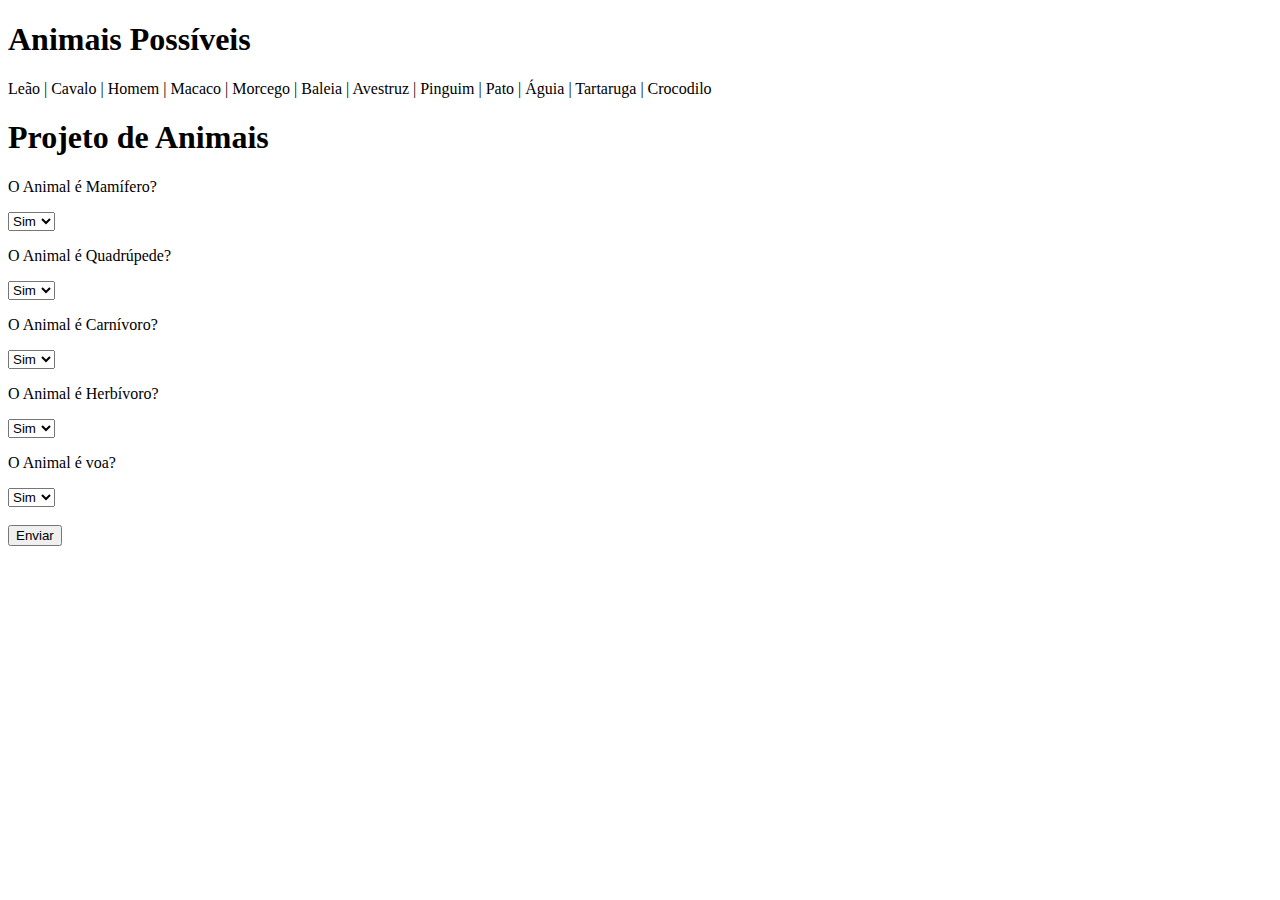
==== ExemploSimples/index.html @ cc08a918 "feat: add some files" ====
<!DOCTYPE html>
<html lang="pt-br">
<head>
    <meta charset="UTF-8">
    <meta name="viewport" content="width=device-width, initial-scale=1.0">
    <title>Projeto PHP</title>
</head>
<body>
    <h1>Animais Possíveis</h1>
    <p>Leão | Cavalo | Homem | Macaco | Morcego | Baleia | Avestruz | Pinguim | Pato | Águia | Tartaruga | Crocodilo</p>
    <h1>Projeto de Animais</h1>
    <form action="logica.php" method="POST">
        <p>O Animal é Mamífero?</p>
        <select name="pergunta1">
            <option value="Sim">Sim</option>
            <option value="Não">Não</option>
        </select>

        <p>O Animal é Quadrúpede?</p>
        <select name="pergunta2">
            <option value="Sim">Sim</option>
            <option value="Não">Não</option>
        </select>

        <p>O Animal é Carnívoro?</p>
        <select name="pergunta3">
            <option value="Sim">Sim</option>
            <option value="Não">Não</option>
        </select>

        <p>O Animal é Herbívoro?</p>
        <select name="pergunta4">
            <option value="Sim">Sim</option>
            <option value="Não">Não</option>
        </select>

        <p>O Animal é voa?</p>
        <select name="pergunta5">
            <option value="Sim">Sim</option>
            <option value="Não">Não</option>
        </select><br><br>
        
        <input type="submit" value="Enviar">
    </form>
</body>
</html>
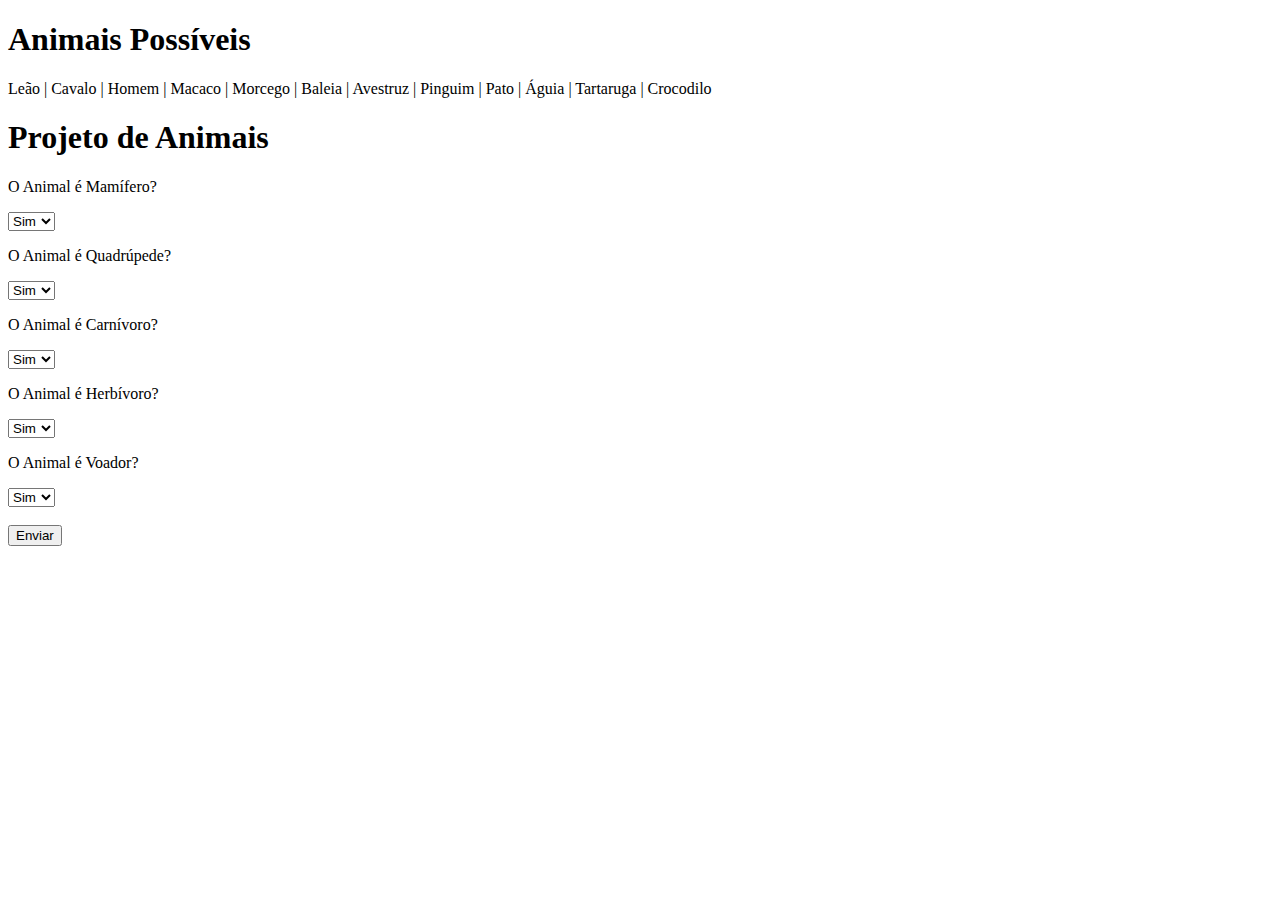
==== commit 3e980b92: "feat: edit index's.html" ====
--- a/ExemploSimples/index.html
+++ b/ExemploSimples/index.html
@@ -34,7 +34,7 @@
             <option value="Não">Não</option>
         </select>
 
-        <p>O Animal é voa?</p>
+        <p>O Animal é Voador?</p>
         <select name="pergunta5">
             <option value="Sim">Sim</option>
             <option value="Não">Não</option>
